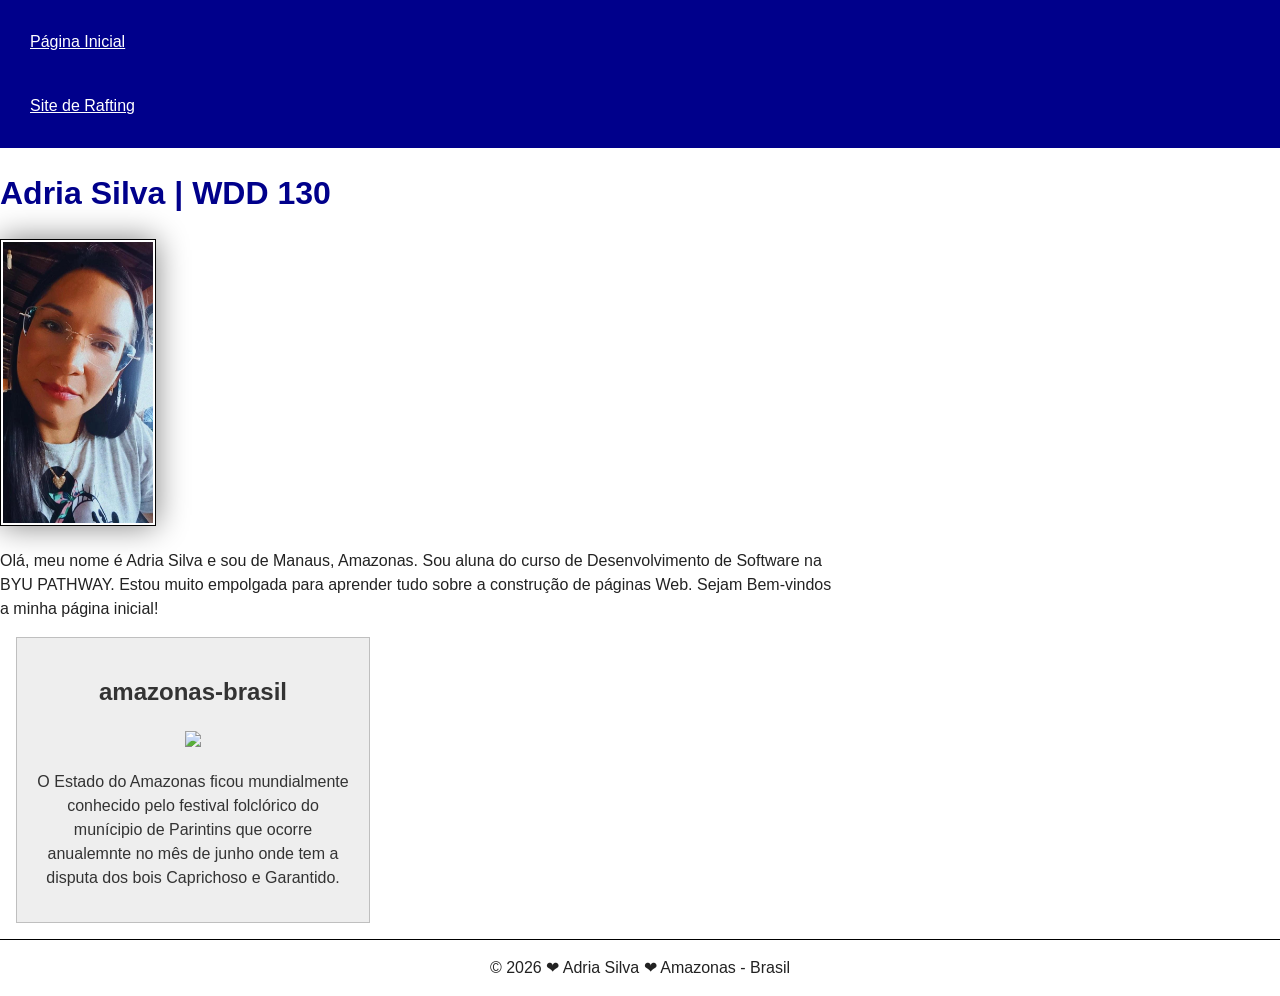
==== index.html @ 81b7f3c3 "atualização" ====
<!DOCTYPE html>

<html lang="pt-BR">

<head>
    <meta charset="UTF-8">
    <meta name="viewport" content="width=device-width, initial-scale=1.0">
    <title>Adria Nara da Silva | WDD 130</title>
    <meta name="description" content="Esta página inicial para o curso WDD130 fundamentoas da web da aluna Adria Silva.">
    <meta name="author" content="Adria Silva">
    <link rel="stylesheet" href="estilos/estilos.css">
</head>

<body>
    <header>
        <nav>
            <a href="#">Página Inicial</a>
            <a href="wwr/">Site de Rafting</a>
        </nav>
    </header>

    <main>
        <h1>Adria Silva | WDD 130</h1>
        <img src="imagens/perfil.jpg" alt="Perfil Adria Nara da Silva." width="200">
        <p>Olá, meu nome é Adria Silva e sou de Manaus, Amazonas. Sou aluna do curso de 
            Desenvolvimento de Software na BYU PATHWAY. Estou muito empolgada
            para aprender tudo sobre a construção de páginas Web. Sejam Bem-vindos
            a minha página inicial!
        </p>
    </main>

    <aside>
        <h2>amazonas-brasil</h2>
        <img src="imagens/boi de parintins.jpg" width="100">
        <p>O Estado do Amazonas ficou mundialmente conhecido pelo festival folclórico do munícipio de Parintins 
        que ocorre anualemnte no mês de junho onde tem a disputa dos bois Caprichoso e Garantido.</p>
    </aside>
        
    <footer>
        <p>&copy; 2026 ❤ Adria Silva ❤ Amazonas - Brasil</p>
    </footer>

</body>

</html>
---- estilos/estilos.css ----
body {
    font-family: Arial, Helvetica, sans-serif;
    line-height: 1.5;
    color: #222;
    background-color: #fff;
    margin: 0;
}

nav {
    background-color: darkblue;
    padding: 10px;
}

nav a {
    color: white;
    display: block;
    padding: 20px;
}

h1 {
    color: darkblue;
}

main img {
    width: 150px;
    height: auto;
    border: 1px solid black;
    padding: 2px;
    box-shadow: 0 0 30px gray;
}

p {
    padding: 0;
}

main {
    max-width: 840px;
}

aside {
    width: 20rem;
    margin: 1rem;
    border: 1px solid rgb(0 0 0 / 0.2);
    padding: 1rem;
    background-color: #eee;
    color: #333;
    text-align: center;
}

aside img {
    width: 200px;
    height: auto;
}

footer {
    margin-top: 15px;
    border-top: 1px solid #000;
    text-align: center;
}
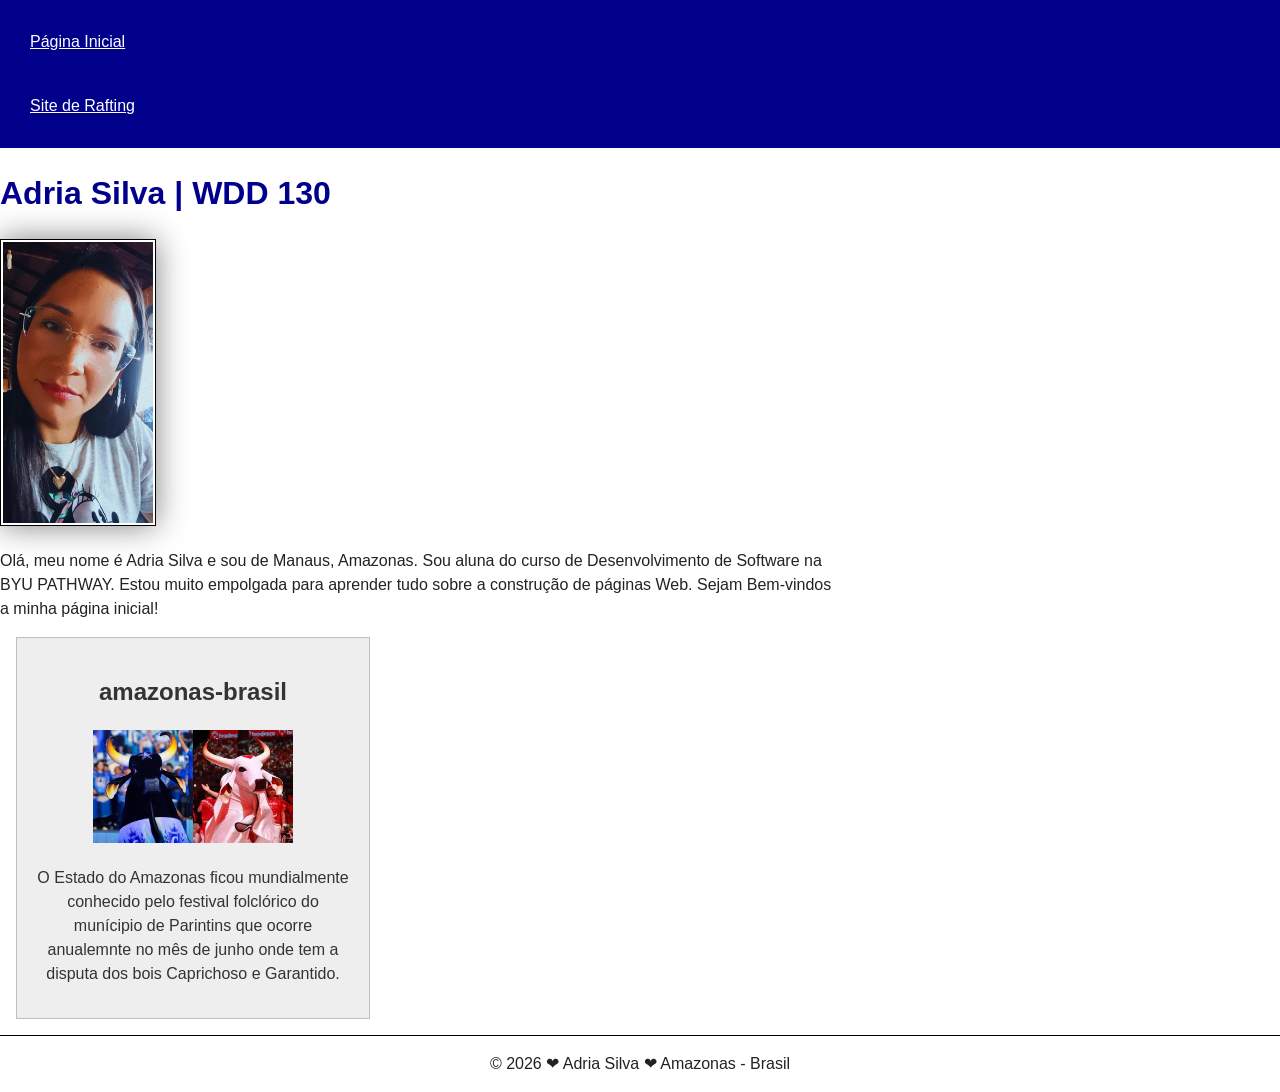
==== commit 33edf829: "atualizar" ====
--- a/index.html
+++ b/index.html
@@ -6,7 +6,7 @@
     <meta charset="UTF-8">
     <meta name="viewport" content="width=device-width, initial-scale=1.0">
     <title>Adria Nara da Silva | WDD 130</title>
-    <meta name="description" content="Esta página inicial para o curso WDD130 fundamentoas da web da aluna Adria Silva.">
+    <meta name="description" content="Esta é a página inicial para o curso WDD130 fundamentoas da web da aluna Adria Silva.">
     <meta name="author" content="Adria Silva">
     <link rel="stylesheet" href="estilos/estilos.css">
 </head>
@@ -21,7 +21,7 @@
 
     <main>
         <h1>Adria Silva | WDD 130</h1>
-        <img src="imagens/perfil.jpg" alt="Perfil Adria Nara da Silva." width="200">
+        <img src="imagens/perfil.jpg" alt="Perfil Adria Nara da Silva.">
         <p>Olá, meu nome é Adria Silva e sou de Manaus, Amazonas. Sou aluna do curso de 
             Desenvolvimento de Software na BYU PATHWAY. Estou muito empolgada
             para aprender tudo sobre a construção de páginas Web. Sejam Bem-vindos
@@ -31,7 +31,7 @@
 
     <aside>
         <h2>amazonas-brasil</h2>
-        <img src="imagens/boi de parintins.jpg" width="100">
+        <img src="imagens/bois-de-parintins.jpg">
         <p>O Estado do Amazonas ficou mundialmente conhecido pelo festival folclórico do munícipio de Parintins 
         que ocorre anualemnte no mês de junho onde tem a disputa dos bois Caprichoso e Garantido.</p>
     </aside>
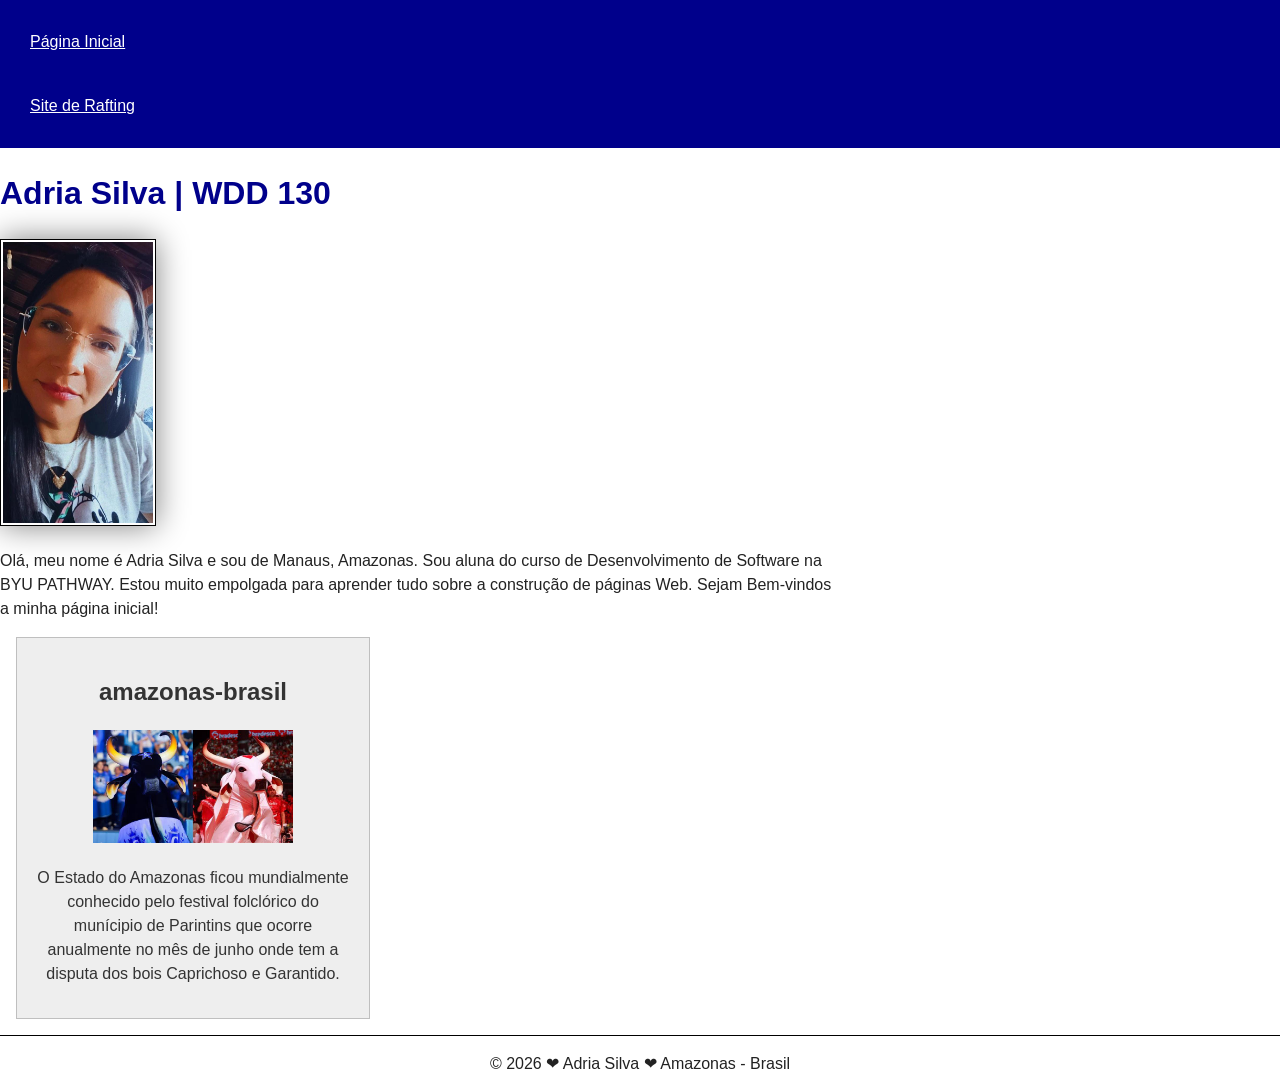
==== commit 85ecfa80: "atualização" ====
--- a/index.html
+++ b/index.html
@@ -31,9 +31,9 @@
 
     <aside>
         <h2>amazonas-brasil</h2>
-        <img src="imagens/bois-de-parintins.jpg">
+        <img src="imagens/bois-de-parintins.jpg" alt="Festival de Parintins">
         <p>O Estado do Amazonas ficou mundialmente conhecido pelo festival folclórico do munícipio de Parintins 
-        que ocorre anualemnte no mês de junho onde tem a disputa dos bois Caprichoso e Garantido.</p>
+        que ocorre anualmente no mês de junho onde tem a disputa dos bois Caprichoso e Garantido.</p>
     </aside>
         
     <footer>
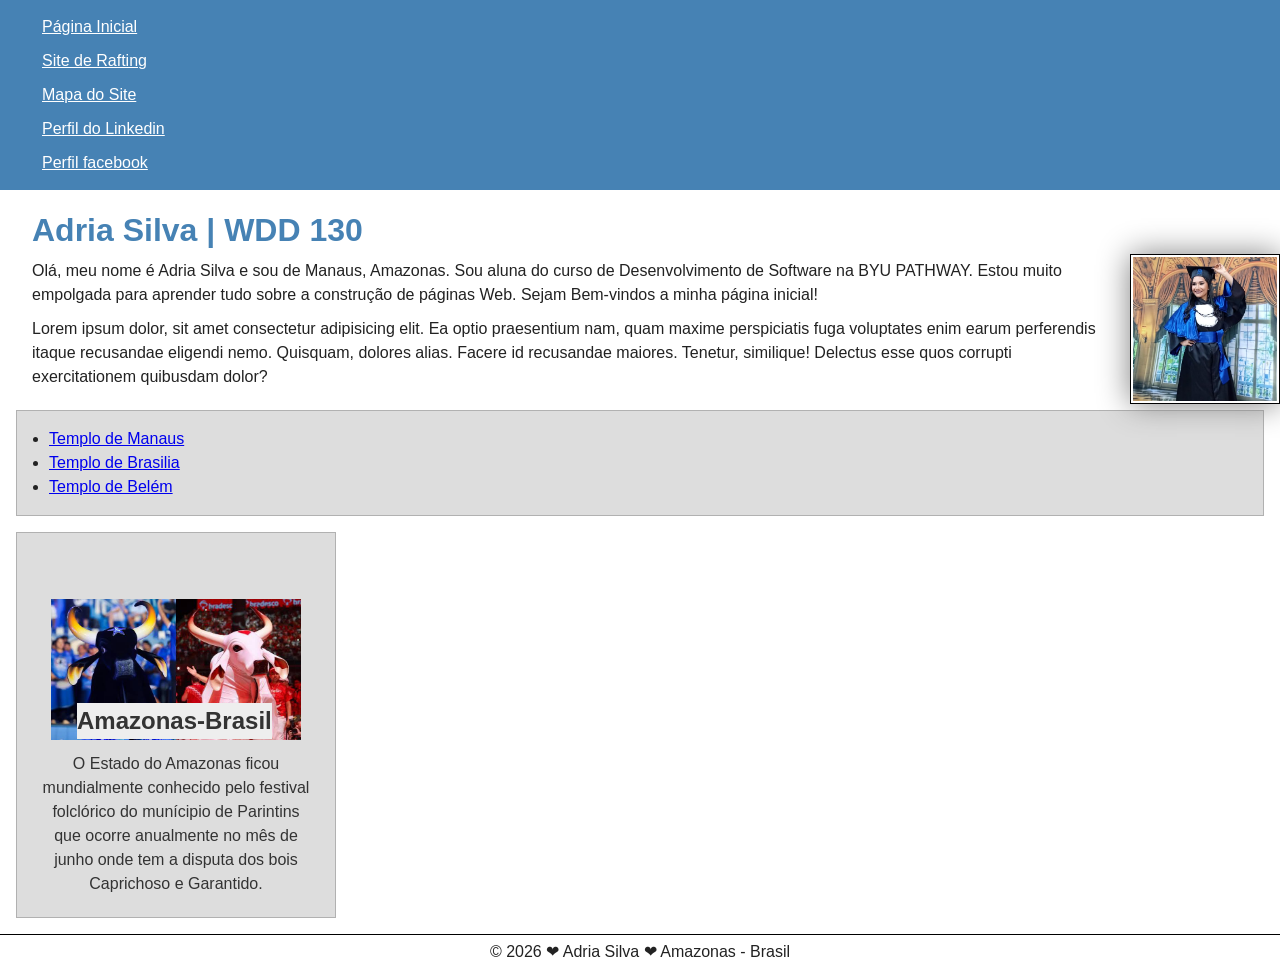
==== commit e3d0f0cd: "Atualizar" ====
--- a/index.html
+++ b/index.html
@@ -5,7 +5,7 @@
 <head>
     <meta charset="UTF-8">
     <meta name="viewport" content="width=device-width, initial-scale=1.0">
-    <title>Adria Nara da Silva | WDD 130</title>
+    <title>WDD130 Adria Silva</title>
     <meta name="description" content="Esta é a página inicial para o curso WDD130 fundamentoas da web da aluna Adria Silva.">
     <meta name="author" content="Adria Silva">
     <link rel="stylesheet" href="estilos/estilos.css">
@@ -16,21 +16,29 @@
         <nav>
             <a href="#">Página Inicial</a>
             <a href="wwr/">Site de Rafting</a>
+            <a href="wwr/mapa-do-site.html">Mapa do Site</a>
+            <a href="https://br.linkedin.com/in/adria-nara-da-silva-2b3387220/">Perfil do Linkedin</a>
+            <a href="https://facebook.com">Perfil facebook</a>
         </nav>
     </header>
 
     <main>
-        <h1>Adria Silva | WDD 130</h1>
-        <img src="imagens/perfil.jpg" alt="Perfil Adria Nara da Silva.">
-        <p>Olá, meu nome é Adria Silva e sou de Manaus, Amazonas. Sou aluna do curso de 
+        <h1 class="indentacao">Adria Silva | WDD 130</h1>
+        <img src="imagens/perfil-adria.jpg" alt="Perfil Adria Nara da Silva.">
+        <p class="indentacao">Olá, meu nome é Adria Silva e sou de Manaus, Amazonas. Sou aluna do curso de 
             Desenvolvimento de Software na BYU PATHWAY. Estou muito empolgada
             para aprender tudo sobre a construção de páginas Web. Sejam Bem-vindos
-            a minha página inicial!
-        </p>
-    </main>
+            a minha página inicial!</p>
+        <p class="indentacao">Lorem ipsum dolor, sit amet consectetur adipisicing elit. Ea optio praesentium nam, quam maxime perspiciatis fuga voluptates enim earum perferendis itaque recusandae eligendi nemo. Quisquam, dolores alias. Facere id recusandae maiores. Tenetur, similique! Delectus esse quos corrupti exercitationem quibusdam dolor?</p>
 
-    <aside>
-        <h2>amazonas-brasil</h2>
+            <ul class="caixa indentacao">
+                <li><a href="https://churchofjesuschristtemples.org/manaus-brazil-temple/">Templo de Manaus</a></li>
+                <li><a href="https://churchofjesuschristtemples.org/brasilia-brazil-temple/">Templo de Brasilia</a></li>
+                <li><a href="https://churchofjesuschristtemples.org/belem-brazil-temple/">Templo de Belém</a></li>
+            </ul>
+   </main>
+   <aside class="caixa">
+        <h2>Amazonas-Brasil</h2>
         <img src="imagens/bois-de-parintins.jpg" alt="Festival de Parintins">
         <p>O Estado do Amazonas ficou mundialmente conhecido pelo festival folclórico do munícipio de Parintins 
         que ocorre anualmente no mês de junho onde tem a disputa dos bois Caprichoso e Garantido.</p>
--- a/estilos/estilos.css
+++ b/estilos/estilos.css
@@ -1,3 +1,9 @@
+* {
+    margin: 0;
+    padding: 0;
+    box-sizing: border-box;
+}
+
 body {
     font-family: Arial, Helvetica, sans-serif;
     line-height: 1.5;
@@ -7,49 +13,56 @@
 }
 
 nav {
-    background-color: darkblue;
+    background-color: steelblue;
     padding: 10px;
 }
 
 nav a {
     color: white;
     display: block;
-    padding: 20px;
+    padding: 5px;
+    padding-left: 2rem;
 }
 
 h1 {
-    color: darkblue;
+    color: steelblue;
+    padding-top: 1rem;
 }
 
 main img {
+    margin-left: 20px;
+    margin-bottom: 20px;
     width: 150px;
     height: auto;
     border: 1px solid black;
     padding: 2px;
     box-shadow: 0 0 30px gray;
+    float: right;
 }
 
 p {
-    padding: 0;
-}
-
-main {
-    max-width: 840px;
+    padding: 5px;
 }
 
 aside {
     width: 20rem;
-    margin: 1rem;
-    border: 1px solid rgb(0 0 0 / 0.2);
-    padding: 1rem;
-    background-color: #eee;
     color: #333;
     text-align: center;
+    position: relative;
 }
 
 aside img {
-    width: 200px;
+    padding-top: 50px;
+    width: 250px;
     height: auto;
+}
+
+aside h2 {
+    position: absolute;
+    top: 170px;
+    left: 60px;
+    background-color: #eee;
+    color: 
 }
 
 footer {
@@ -57,3 +70,17 @@
     border-top: 1px solid #000;
     text-align: center;
 }
+
+/* Seletores de Classe */
+
+.caixa {
+  margin: 1rem;
+  border: 1px solid rgb(0, 0, 0, 0.2);
+  padding: 1rem;
+  background-color: #ddd;
+}
+
+.indentacao {
+    padding-left: 2rem;
+}
+
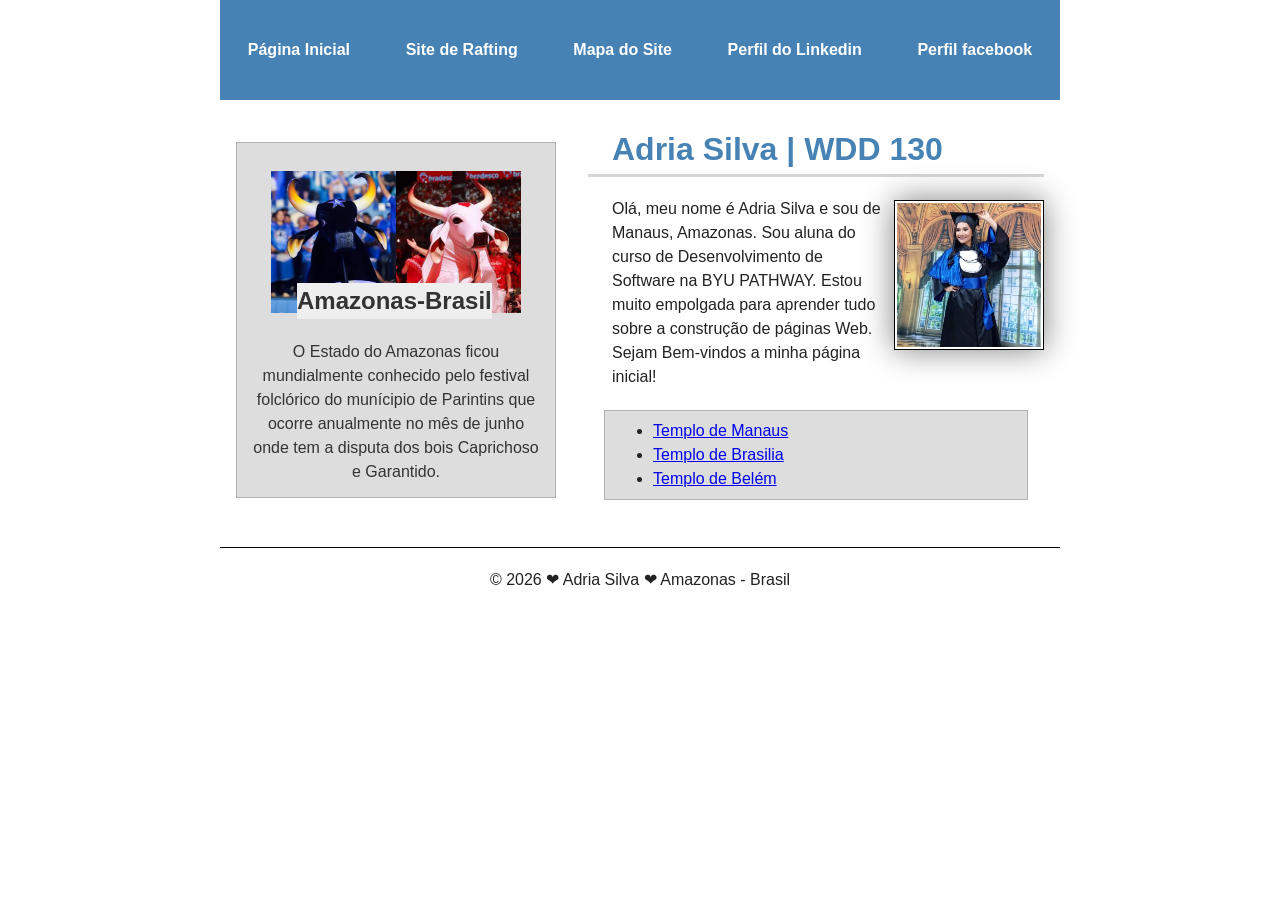
==== commit 6838be8c: "atualização" ====
--- a/index.html
+++ b/index.html
@@ -21,29 +21,27 @@
             <a href="https://facebook.com">Perfil facebook</a>
         </nav>
     </header>
-
-    <main>
-        <h1 class="indentacao">Adria Silva | WDD 130</h1>
-        <img src="imagens/perfil-adria.jpg" alt="Perfil Adria Nara da Silva.">
-        <p class="indentacao">Olá, meu nome é Adria Silva e sou de Manaus, Amazonas. Sou aluna do curso de 
+    <div class="grid">
+        <main>
+            <h1 class="indentacao">Adria Silva | WDD 130</h1>
+            <img src="imagens/perfil-adria.jpg" alt="Perfil Adria Nara da Silva.">
+            <p class="indentacao">Olá, meu nome é Adria Silva e sou de Manaus, Amazonas. Sou aluna do curso de 
             Desenvolvimento de Software na BYU PATHWAY. Estou muito empolgada
             para aprender tudo sobre a construção de páginas Web. Sejam Bem-vindos
             a minha página inicial!</p>
-        <p class="indentacao">Lorem ipsum dolor, sit amet consectetur adipisicing elit. Ea optio praesentium nam, quam maxime perspiciatis fuga voluptates enim earum perferendis itaque recusandae eligendi nemo. Quisquam, dolores alias. Facere id recusandae maiores. Tenetur, similique! Delectus esse quos corrupti exercitationem quibusdam dolor?</p>
-
             <ul class="caixa indentacao">
                 <li><a href="https://churchofjesuschristtemples.org/manaus-brazil-temple/">Templo de Manaus</a></li>
                 <li><a href="https://churchofjesuschristtemples.org/brasilia-brazil-temple/">Templo de Brasilia</a></li>
                 <li><a href="https://churchofjesuschristtemples.org/belem-brazil-temple/">Templo de Belém</a></li>
             </ul>
-   </main>
-   <aside class="caixa">
-        <h2>Amazonas-Brasil</h2>
-        <img src="imagens/bois-de-parintins.jpg" alt="Festival de Parintins">
-        <p>O Estado do Amazonas ficou mundialmente conhecido pelo festival folclórico do munícipio de Parintins 
-        que ocorre anualmente no mês de junho onde tem a disputa dos bois Caprichoso e Garantido.</p>
-    </aside>
-        
+        </main>
+        <aside class="caixa">
+                <h2>Amazonas-Brasil</h2>
+                <img src="imagens/bois-de-parintins.jpg" alt="Festival de Parintins">
+                <p>O Estado do Amazonas ficou mundialmente conhecido pelo festival folclórico do munícipio de Parintins 
+                que ocorre anualmente no mês de junho onde tem a disputa dos bois Caprichoso e Garantido.</p>
+        </aside>
+    </div>    
     <footer>
         <p>&copy; 2026 ❤ Adria Silva ❤ Amazonas - Brasil</p>
     </footer>
--- a/estilos/estilos.css
+++ b/estilos/estilos.css
@@ -2,6 +2,11 @@
     margin: 0;
     padding: 0;
     box-sizing: border-box;
+}
+
+header, main, footer, .grid {
+    max-width: 840px;
+    margin: 0 auto;
 }
 
 body {
@@ -14,24 +19,36 @@
 
 nav {
     background-color: steelblue;
-    padding: 10px;
+    display: flex;
+    justify-content: space-around;
+    align-items: center;
+    height: 100px;
 }
 
 nav a {
     color: white;
     display: block;
-    padding: 5px;
-    padding-left: 2rem;
+    text-decoration: none;
+    font-size: 1rem;
+    font-weight: 700;
 }
 
 h1 {
     color: steelblue;
-    padding-top: 1rem;
+    border-bottom: 3px solid #d8d5d5;
+    margin-bottom: 3px;
+    line-height: 50px;
+}
+
+main {
+  grid-column: 2/3;
+  margin: 1rem;
 }
 
 main img {
-    margin-left: 20px;
-    margin-bottom: 20px;
+    margin-top: 20px;
+    margin-left: 10px;
+    margin-bottom: 10px;
     width: 150px;
     height: auto;
     border: 1px solid black;
@@ -40,8 +57,14 @@
     float: right;
 }
 
+
 p {
     padding: 5px;
+    margin-top: 15px;
+}
+
+li {
+  margin-left: 1.5rem;
 }
 
 aside {
@@ -49,17 +72,20 @@
     color: #333;
     text-align: center;
     position: relative;
+    grid-column: 1/2;
+    grid-row: 1/2;
+    margin-bottom: 20px;
 }
 
 aside img {
-    padding-top: 50px;
+    padding-top: 20px;
     width: 250px;
     height: auto;
 }
 
 aside h2 {
     position: absolute;
-    top: 170px;
+    top: 140px;
     left: 60px;
     background-color: #eee;
     color: 
@@ -76,11 +102,19 @@
 .caixa {
   margin: 1rem;
   border: 1px solid rgb(0, 0, 0, 0.2);
-  padding: 1rem;
+  padding: 0.5rem;
   background-color: #ddd;
 }
 
 .indentacao {
-    padding-left: 2rem;
+    padding-left: 1.5rem;
 }
 
+.grid {
+  display: grid;
+  align-items:center;
+  grid-template-columns: 20rem 1fr;
+  gap: 2rem;
+  margin-top: 0.5rem;
+}
+
